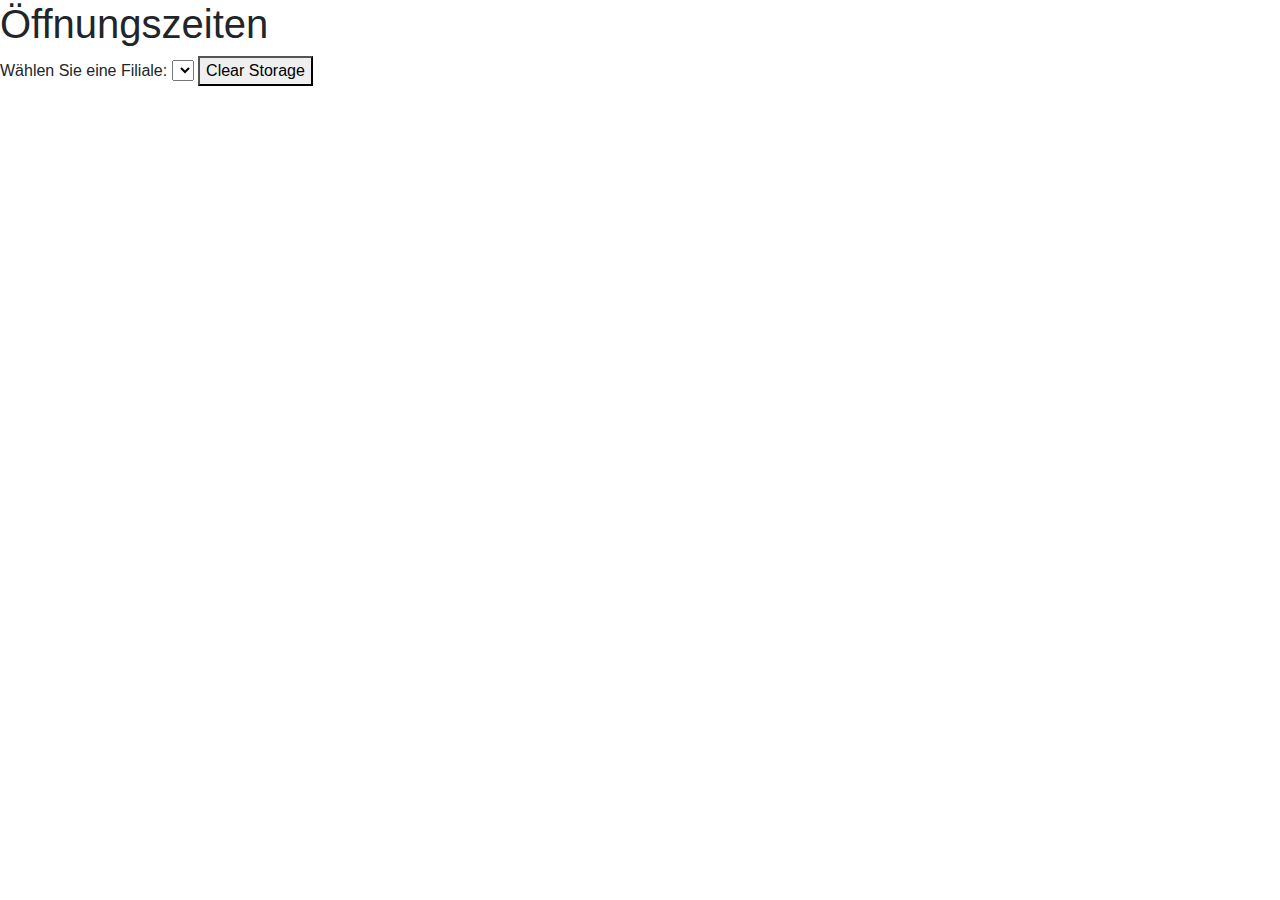
==== m135/Kompetenzen/C/index.html @ 088d4f5a "init projektarbeit" ====
<!DOCTYPE html>
<html>
<head>
  <title>Öffnungszeiten</title>
  <script src="https://code.jquery.com/jquery-3.6.0.min.js"></script>
  <link rel="stylesheet" href="https://stackpath.bootstrapcdn.com/bootstrap/4.5.2/css/bootstrap.min.css">
</head>
<body>
  <h1>Öffnungszeiten</h1>

  <label for="dropdown">Wählen Sie eine Filiale:</label>
  <select id="dropdown">
  </select>

  <button id="button">Clear Storage</button>

  <div id="div"></div>
  

  <script src="js/script.js" defer></script>

</body>
</html>
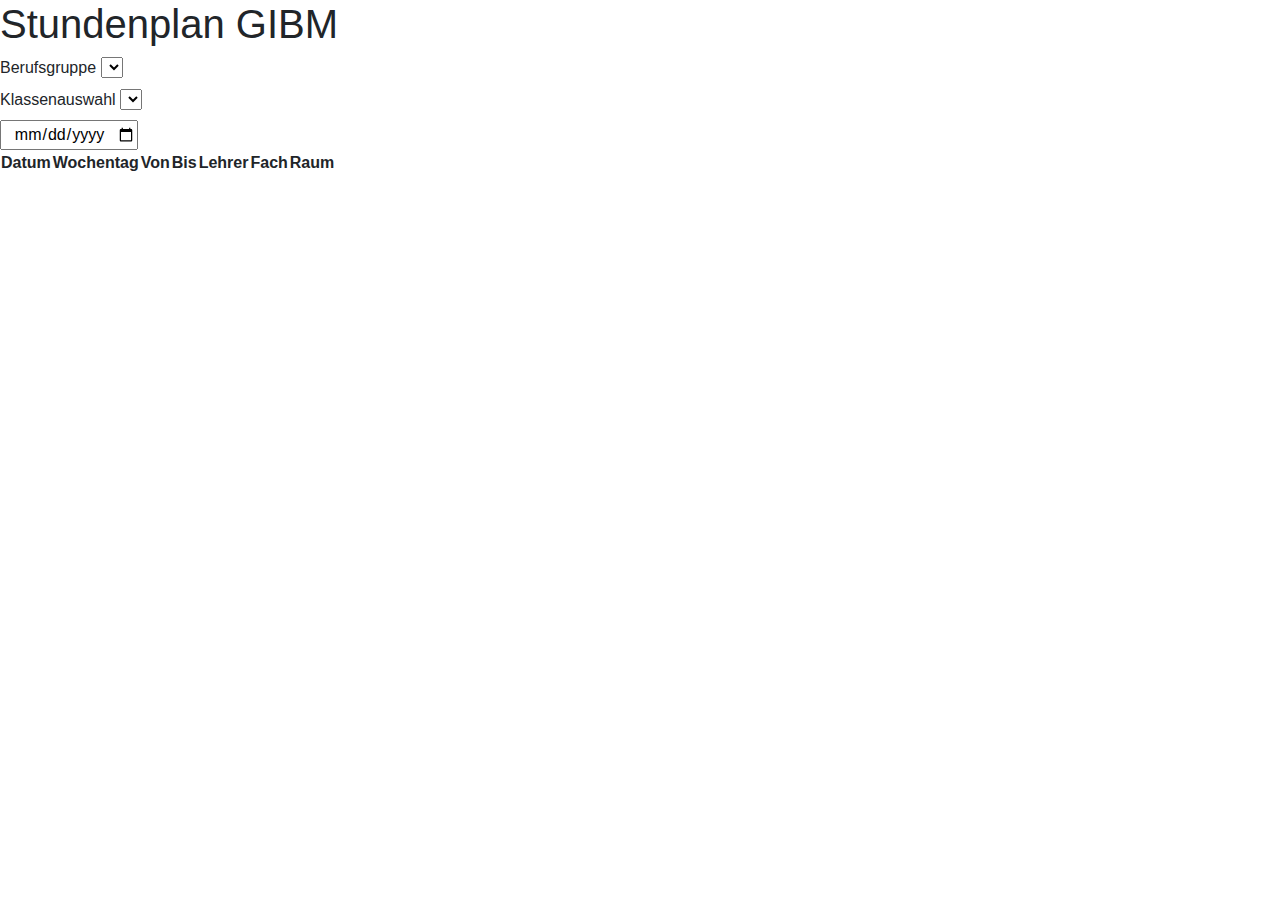
==== commit 1a849105: "get and list Beruf" ====
--- a/m135/Kompetenzen/C/index.html
+++ b/m135/Kompetenzen/C/index.html
@@ -4,17 +4,44 @@
   <title>Öffnungszeiten</title>
   <script src="https://code.jquery.com/jquery-3.6.0.min.js"></script>
   <link rel="stylesheet" href="https://stackpath.bootstrapcdn.com/bootstrap/4.5.2/css/bootstrap.min.css">
+  <link rel="stylesheet" href="style.css">
 </head>
 <body>
-  <h1>Öffnungszeiten</h1>
+  <h1>Stundenplan GIBM</h1>
 
-  <label for="dropdown">Wählen Sie eine Filiale:</label>
-  <select id="dropdown">
+  <label for="BerufsgruppeDropdown">Berufsgruppe</label>
+  <select id="BerufsgruppeDropdown">
   </select>
 
-  <button id="button">Clear Storage</button>
+  <br> <!-- Line break here -->
 
-  <div id="div"></div>
+  <label for="KlasseDropdown">Klassenauswahl</label>
+  <select id="KlasseDropdown">
+  </select>
+
+  <br> <!-- Line break here -->
+
+  <input type="date" id="start" name="date" />
+
+  <br> <!-- Line break here -->
+
+  <div id="div">
+    <table>
+      <thead>
+        <tr>
+          <th>Datum</th>
+          <th>Wochentag</th>
+          <th>Von</th>
+          <th>Bis</th>
+          <th>Lehrer</th>
+          <th>Fach</th>
+          <th>Raum</th>
+        </tr>
+      </thead>
+      
+    </table>
+
+  </div>
   
 
   <script src="js/script.js" defer></script>
--- a/m135/Kompetenzen/C/style.css
+++ b/m135/Kompetenzen/C/style.css
@@ -0,0 +1,4 @@
+#start {
+    text-align: center;
+  }
+
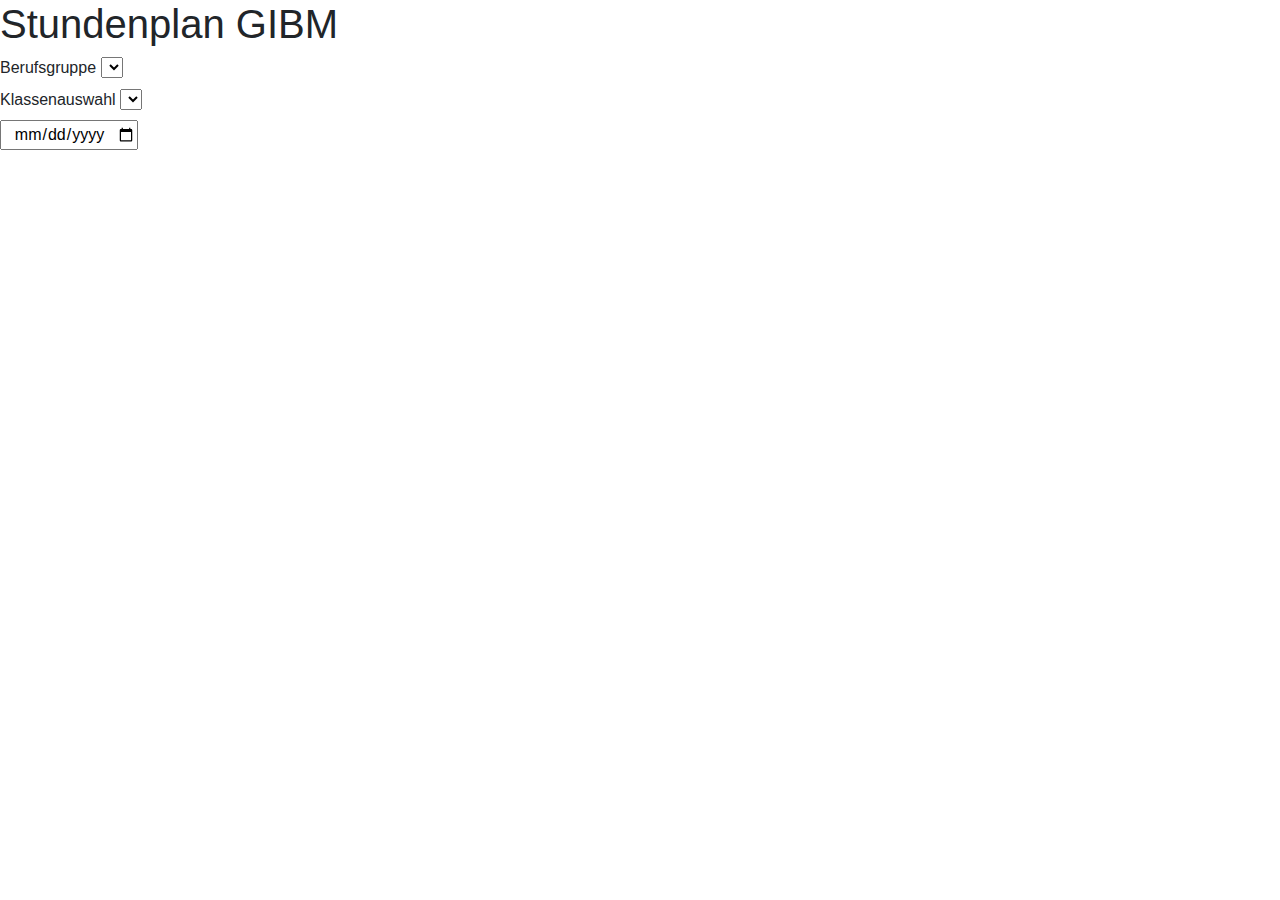
==== commit 65838a5e: "stundenplan works when selecting class" ====
--- a/m135/Kompetenzen/C/index.html
+++ b/m135/Kompetenzen/C/index.html
@@ -21,25 +21,11 @@
 
   <br> <!-- Line break here -->
 
-  <input type="date" id="start" name="date" />
+  <input type="date" id="date" name="date" />
 
   <br> <!-- Line break here -->
 
-  <div id="div">
-    <table>
-      <thead>
-        <tr>
-          <th>Datum</th>
-          <th>Wochentag</th>
-          <th>Von</th>
-          <th>Bis</th>
-          <th>Lehrer</th>
-          <th>Fach</th>
-          <th>Raum</th>
-        </tr>
-      </thead>
-      
-    </table>
+  <div id="table">
 
   </div>
   
--- a/m135/Kompetenzen/C/style.css
+++ b/m135/Kompetenzen/C/style.css
@@ -1,4 +1,4 @@
-#start {
+#date {
     text-align: center;
   }
 
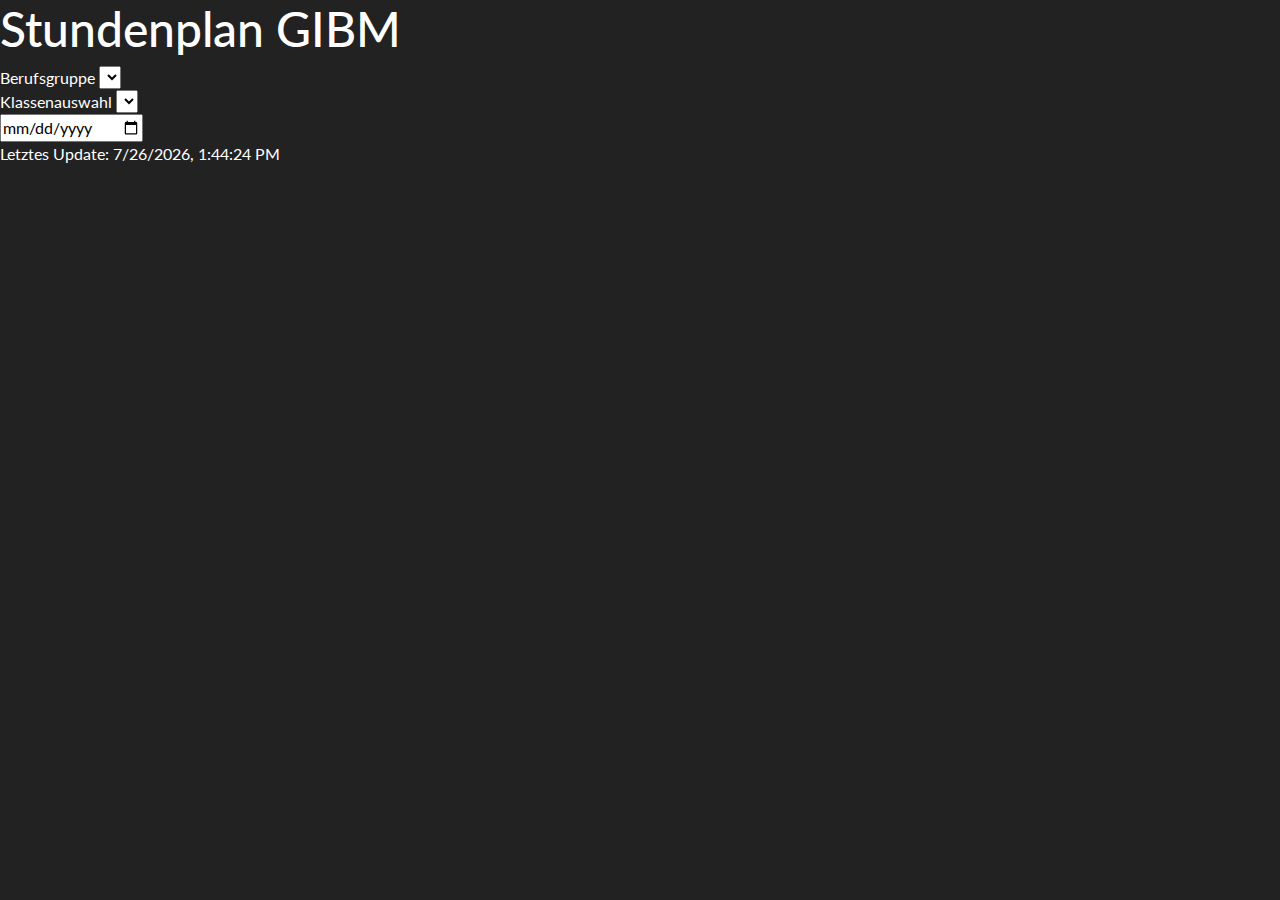
==== commit 2ed3a8e8: "Stundenplan funktioniert immer, Webstorage speichern, bootstrap" ====
--- a/m135/Kompetenzen/C/index.html
+++ b/m135/Kompetenzen/C/index.html
@@ -3,8 +3,9 @@
 <head>
   <title>Öffnungszeiten</title>
   <script src="https://code.jquery.com/jquery-3.6.0.min.js"></script>
-  <link rel="stylesheet" href="https://stackpath.bootstrapcdn.com/bootstrap/4.5.2/css/bootstrap.min.css">
-  <link rel="stylesheet" href="style.css">
+  <link rel="stylesheet" href="bootstrap.min.css">
+  <meta charset="UTF-8">
+  <meta name="viewport" content="width=device-width, initial-scale=1.0">
 </head>
 <body>
   <h1>Stundenplan GIBM</h1>
@@ -23,12 +24,14 @@
 
   <input type="date" id="date" name="date" />
 
+  <div id="updateMessage"></div>  
+
   <br> <!-- Line break here -->
 
   <div id="table">
 
   </div>
-  
+
 
   <script src="js/script.js" defer></script>
 
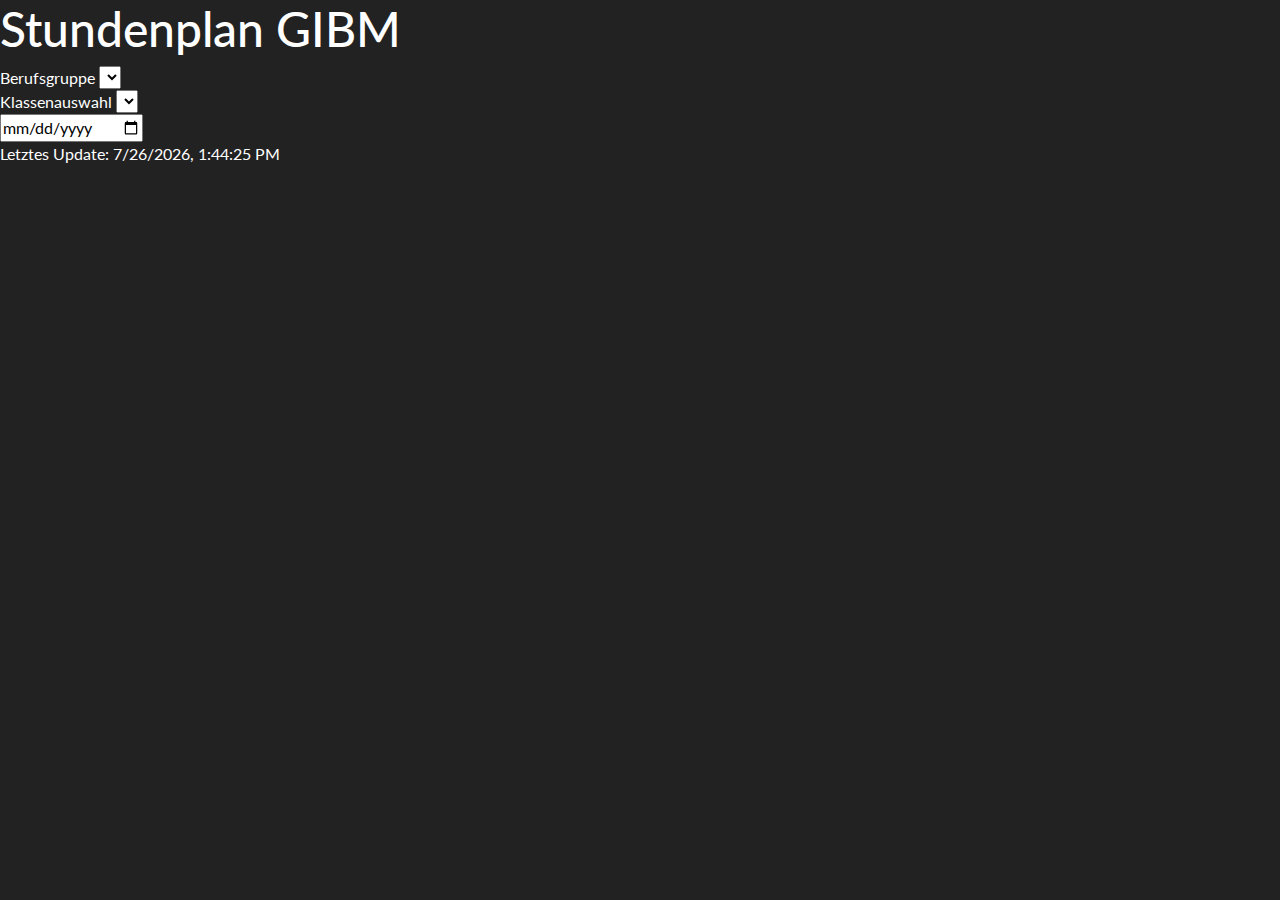
==== commit c24f34dc: "finishing touches" ====
--- a/m135/Kompetenzen/C/index.html
+++ b/m135/Kompetenzen/C/index.html
@@ -4,6 +4,7 @@
   <title>Öffnungszeiten</title>
   <script src="https://code.jquery.com/jquery-3.6.0.min.js"></script>
   <link rel="stylesheet" href="bootstrap.min.css">
+  <link rel="stylesheet" href="animation.css">
   <meta charset="UTF-8">
   <meta name="viewport" content="width=device-width, initial-scale=1.0">
 </head>
@@ -13,6 +14,8 @@
   <label for="BerufsgruppeDropdown">Berufsgruppe</label>
   <select id="BerufsgruppeDropdown">
   </select>
+
+  <span id="spinner"></span>
 
   <br> <!-- Line break here -->
 
@@ -32,6 +35,7 @@
 
   </div>
 
+  
 
   <script src="js/script.js" defer></script>
 
